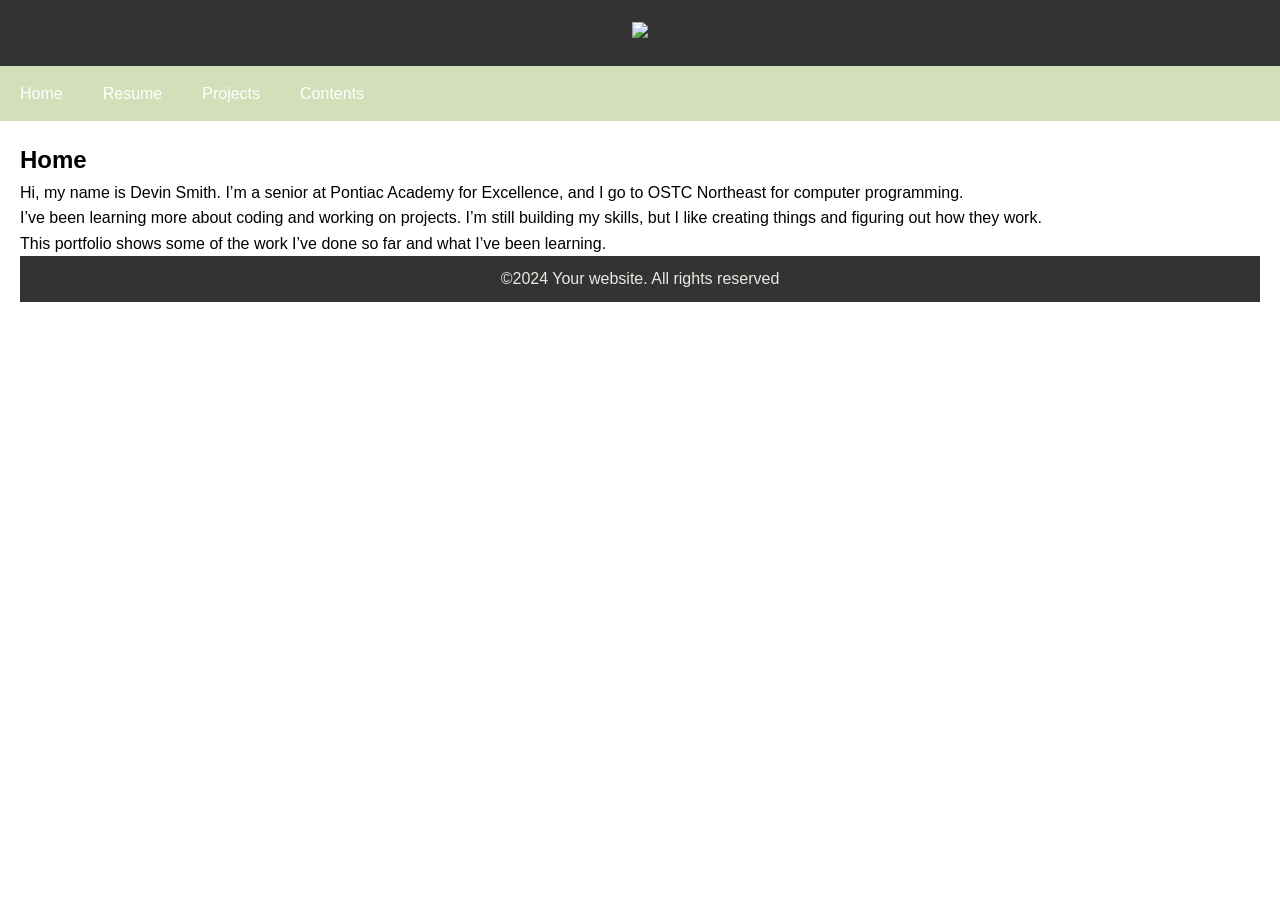
==== index.html @ 0e0e64ae "Add files via upload" ====
<!DOCTYPE html>
<html lang="en">
  <head>
    <meta charset="UTF-8" />
    <meta name="viewport" content="width=device-width, initial-scale=1.0" />
    <meta http-equiv="X-UA-Compatible" content="ie=edge" />
    <title>HTML + CSS</title>
    <link rel="stylesheet" href="styles.css" />
  </head>
  <body>
  
  <div class="wrapper">
    <Header class="banner">
      <img src="img/ok (3).png">
    <h1></h1>
    </header>

    <nav class="navigation">
      <ul>
        <li><a href="index.html">Home</a></li>
        <li><a href="page2.html">Resume</a</li>
          <li><a href="page3.html">Projects </a></li>
          <li><a href="page4.html"> Contents</a></li>
        </ul>
      </nav>

      <main class="content">
        <h2>Home</h2>
        Hi, my name is Devin Smith. I’m a senior at Pontiac Academy for Excellence, and I go to OSTC Northeast for computer programming.</p>
 <p>
I’ve been learning more about coding and working on projects. I’m still building my skills, but I like creating things and figuring out how they work.</p>
<p>
This portfolio shows some of the work I’ve done so far and what I’ve been learning.</p>
      <footer class="footer">
        <p>&copy;2024 Your website. All rights reserved</P>
        </footer>
      </div>
    </body>
</html>
---- styles.css ----
/*style.css*/
* {
  margin: 0;
  padding: 0;
  box-sizing: border-box;
}
body {
  font-family: sans-serif;
  line-height: 1.6;
  /*This use s flexbox for the overall page*/
  display: flex;
  flex-direction: column;
  min-height: 100vh;
}
.wrapper {
  /* Main content wrapper, allows main to grow*/
  flex: 1;
}
/*Banner Styling*/
.banner {
  background-color: #333333;
  color: rgba(255, 255, 255, 0.952);
  padding: 20px;
  text-align: center;
}
/*Navigation styling*/
.navigation ul {
  list-style-type: none;
  display: flex; /*Align*/
  background-color: #d2dfb9;
}
.navigation ul li a {
  color: white;
  padding: 15px 20px;
  display: block;
  text-decoration: none;
}
.navigation ul li a hover {
  background-color: #555;
}
/*Content Styling*/
.content {
  padding: 20px;
  /*you can add a sidebar here using a two-column layout*/
}
/*Footer Styling*/
.footer {
  background-color: #333;
  color: #e6ebe0;
  text-align: center;
  padding: 10px;
  margin-top: auto; /*pushes the footer to the bottom*/
}
/*Optinal: Add basic responsiveness using media queries*/
@media (max-width: 600px) {
  .navigation ul {
    flex-direction: column; /*Stacks navigation links vertically on small screens*/
  }
}
.navigation ul li a {
  text-align: center;
}
img {
  width: 100%;
}
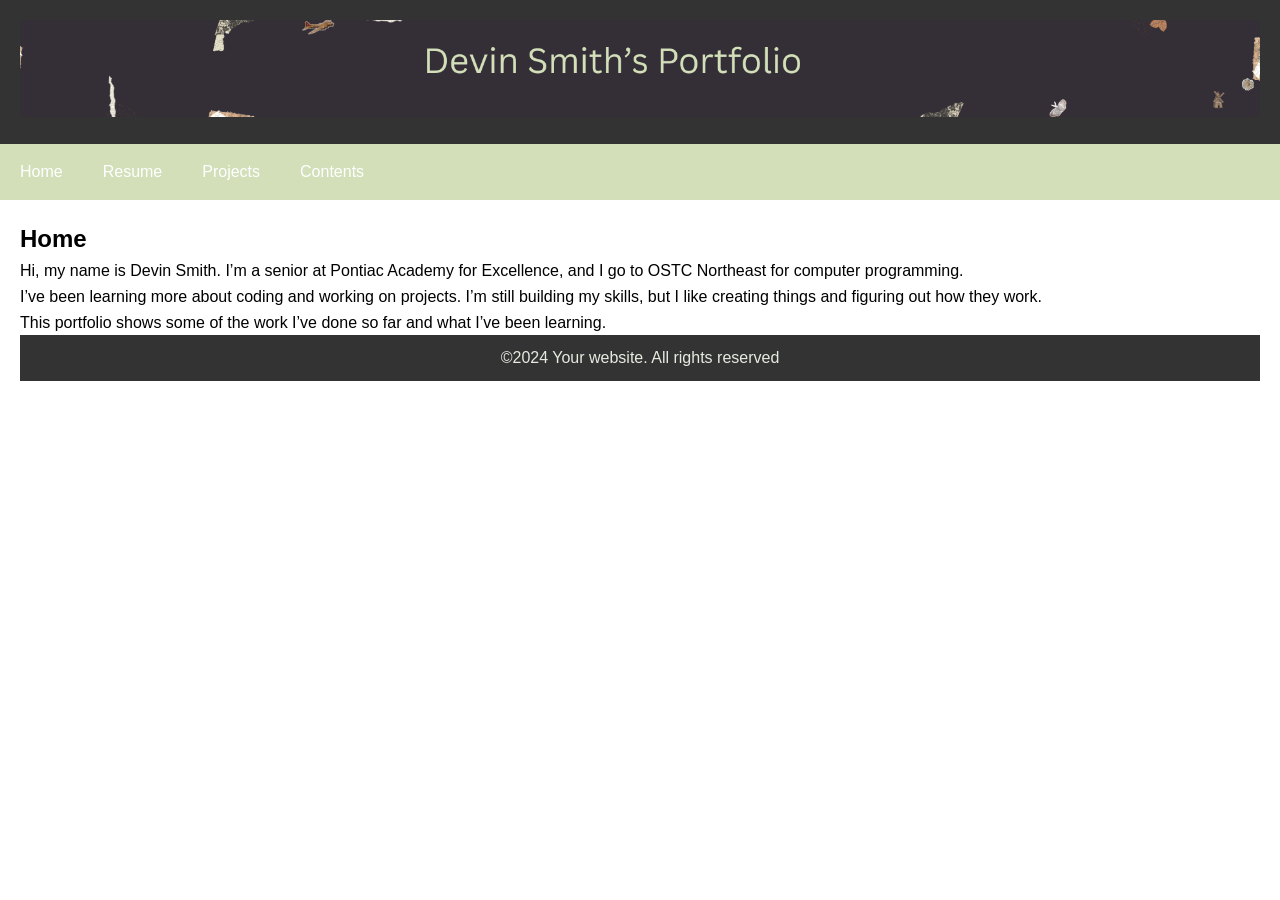
==== commit 83ec04b0: "Update index.html" ====
--- a/index.html
+++ b/index.html
@@ -11,7 +11,7 @@
   
   <div class="wrapper">
     <Header class="banner">
-      <img src="img/ok (3).png">
+      <img src="ok.png">
     <h1></h1>
     </header>
 
@@ -36,4 +36,4 @@
         </footer>
       </div>
     </body>
-</html>+</html>
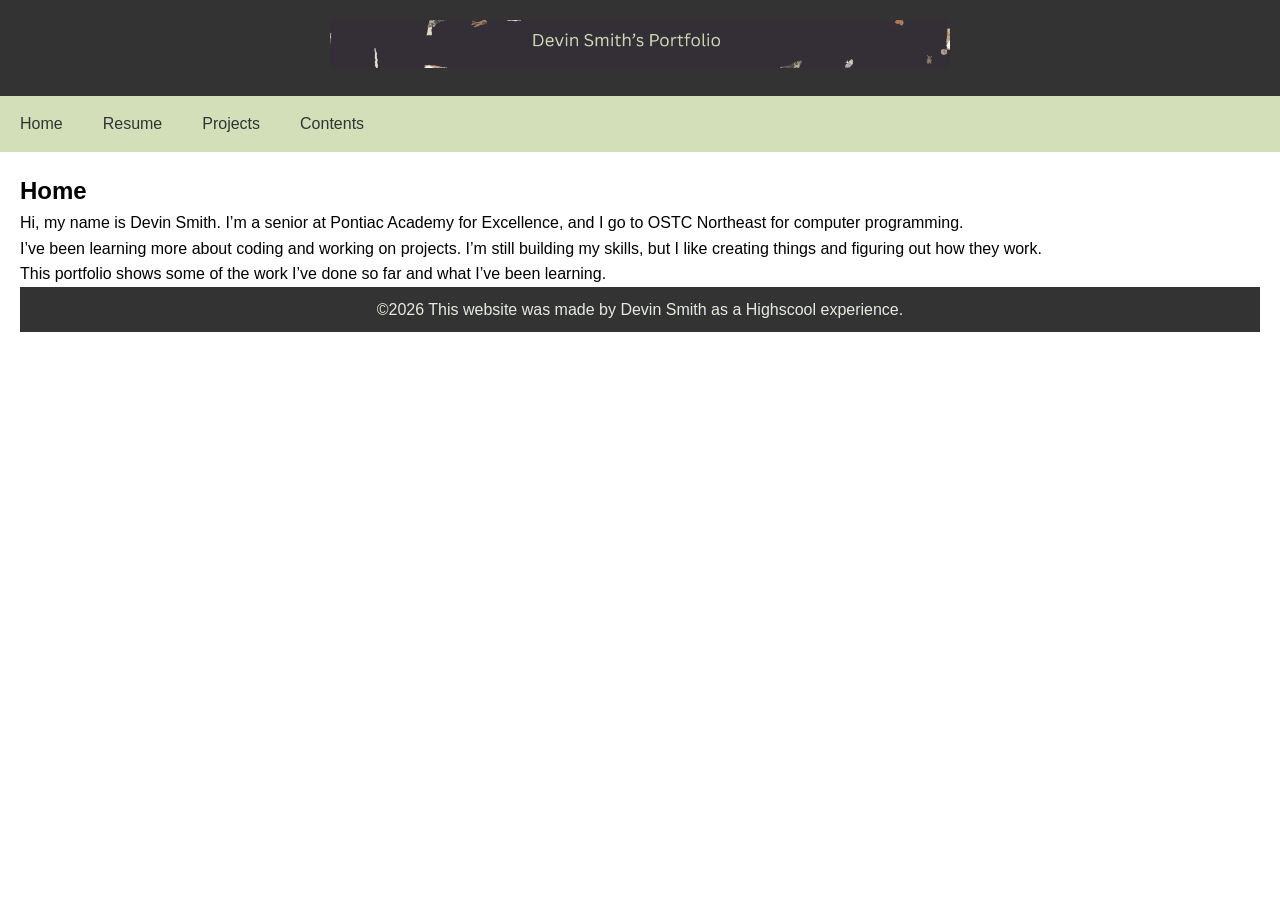
==== commit 3e113f1a: "fa" ====
--- a/index.html
+++ b/index.html
@@ -32,7 +32,7 @@
 <p>
 This portfolio shows some of the work I’ve done so far and what I’ve been learning.</p>
       <footer class="footer">
-        <p>&copy;2024 Your website. All rights reserved</P>
+        <p>&copy;2026 This website was made by Devin Smith as a Highscool experience.</P>
         </footer>
       </div>
     </body>
--- a/styles.css
+++ b/styles.css
@@ -30,7 +30,7 @@
   background-color: #d2dfb9;
 }
 .navigation ul li a {
-  color: white;
+  color: #333;
   padding: 15px 20px;
   display: block;
   text-decoration: none;
@@ -62,4 +62,6 @@
 }
 img {
   width: 100%;
+  max-width: 50%;
+  max-height: 50%;
 }
